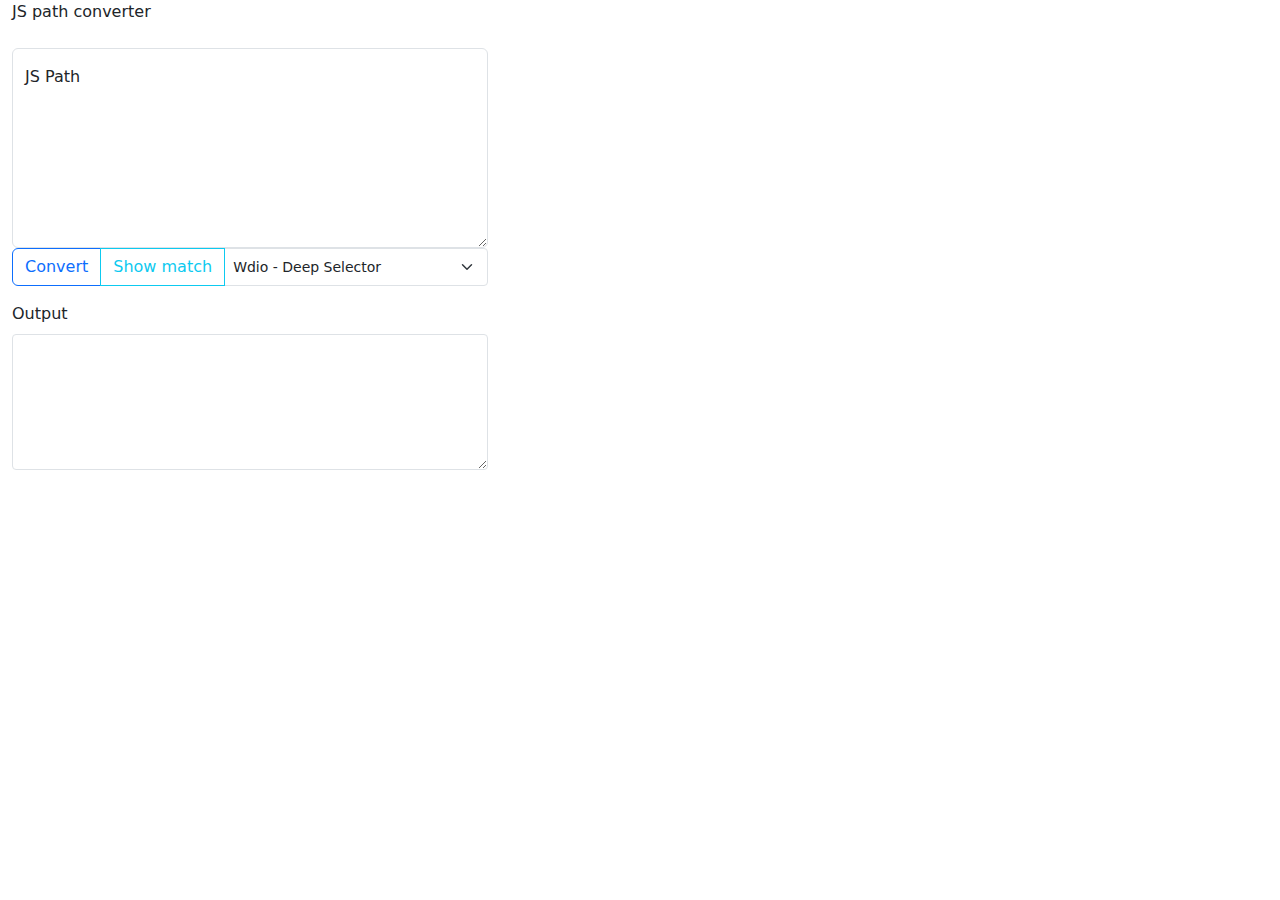
==== popup.html @ eb78d0e5 "order images and structure files" ====
<!DOCTYPE html>
<html lang="en">

<head>
  <meta charset="UTF-8" />
  <meta http-equiv="X-UA-Compatible" content="IE=edge" />
  <meta name="viewport" content="width=device-width, initial-scale=1.0" />
  <link href="https://cdn.jsdelivr.net/npm/bootstrap@5.2.2/dist/css/bootstrap.min.css" rel="stylesheet" />
  <title>ext jsPath</title>
  <link rel="stylesheet" href="styles.css" />
  <link rel="icon" type="mage/png" href="images/icon/icon-16.png" />

</head>

<body>
  <div class="container">

    <div class="mb-3">
      <label class="form-label">JS path converter</label>
    </div>

    <div class="mb-3">
      <div class="form-floating">
        <textarea id="jspath" class="form-control" placeholder="Leave a comment here" id="floatingTextarea2"
          style="height: 200px"></textarea>
        <label for="floatingTextarea2">JS Path</label>

        <div class="input-group mb-3">
          <button id="convert-btn" class="btn btn-outline-primary" type="button" id="button-addon1">
            Convert
          </button>
          <button id="Highlighting-btn" class="btn btn-outline-info" type="button" id="button-addon1">
            Show match
          </button>
          <select id="outputType" class="form-select form-select-sm" aria-label=".form-select-sm example">
            <option value="0" selected>Wdio - Deep Selector</option>
            <option value="1">Wdio - shadow$ Selector</option>
            <option value="2">Wdio - Deep Selector Short 🔧</option>
            <option value="3">Protractor - Selector css_sr</option>
            <option value="4">querySelector - short</option>
          </select>
        </div>
      </div>
    </div>

    <div class="mb-3">
      <label for="exampleFormControlTextarea1" class="form-label">Output</label>
      <textarea id="output" class="form-control form-control-sm" id="exampleFormControlTextarea1" rows="6"></textarea>
    </div>

  </div><!-- end div -->



  <script src="scripts/popup.js"></script>
</body>

</html>
---- styles.css ----
html {
  width: 500px;
}
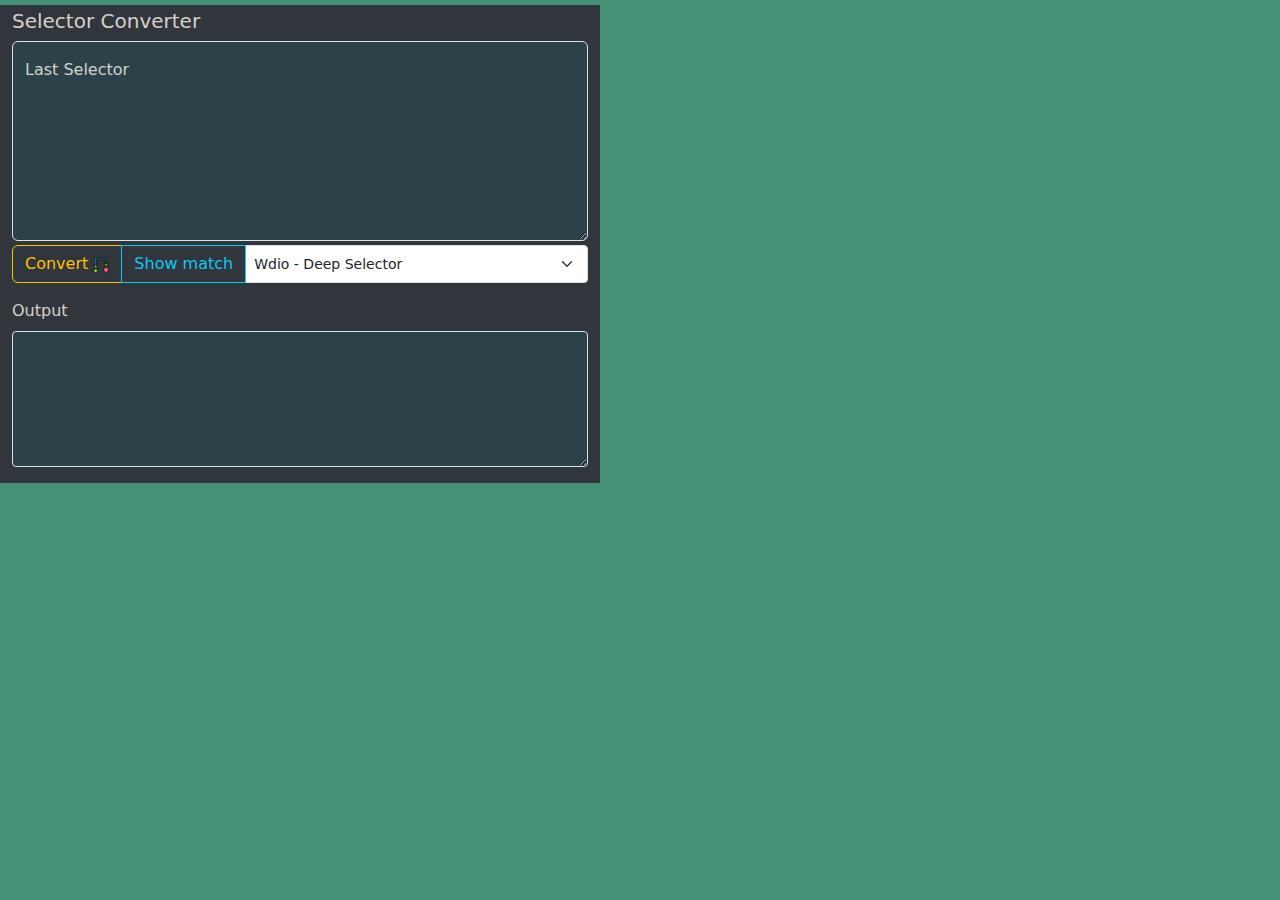
==== commit 95234b65: "update styles and html" ====
--- a/popup.html
+++ b/popup.html
@@ -6,7 +6,7 @@
   <meta http-equiv="X-UA-Compatible" content="IE=edge" />
   <meta name="viewport" content="width=device-width, initial-scale=1.0" />
   <link href="https://cdn.jsdelivr.net/npm/bootstrap@5.2.2/dist/css/bootstrap.min.css" rel="stylesheet" />
-  <title>ext jsPath</title>
+  <title>Selector Converter</title>
   <link rel="stylesheet" href="styles.css" />
   <link rel="icon" type="mage/png" href="images/icon/icon-16.png" />
 
@@ -15,35 +15,38 @@
 <body>
   <div class="container">
 
-    <div class="mb-3">
-      <label class="form-label">JS path converter</label>
+    <div class="mb-1 pt-1">
+      <h5 class="form-label"> Selector Converter </h5>
     </div>
 
-    <div class="mb-3">
+    <div class="mb-1">
       <div class="form-floating">
         <textarea id="jspath" class="form-control" placeholder="Leave a comment here" id="floatingTextarea2"
           style="height: 200px"></textarea>
-        <label for="floatingTextarea2">JS Path</label>
-
-        <div class="input-group mb-3">
-          <button id="convert-btn" class="btn btn-outline-primary" type="button" id="button-addon1">
-            Convert
-          </button>
-          <button id="Highlighting-btn" class="btn btn-outline-info" type="button" id="button-addon1">
-            Show match
-          </button>
-          <select id="outputType" class="form-select form-select-sm" aria-label=".form-select-sm example">
-            <option value="0" selected>Wdio - Deep Selector</option>
-            <option value="1">Wdio - shadow$ Selector</option>
-            <option value="2">Wdio - Deep Selector Short 🔧</option>
-            <option value="3">Protractor - Selector css_sr</option>
-            <option value="4">querySelector - short</option>
-          </select>
-        </div>
+        <label for="floatingTextarea2">Last Selector</label>
       </div>
     </div>
 
-    <div class="mb-3">
+    <div class="mb-1">
+      <div class="input-group mb-3">
+        <button id="convert-btn" class="btn btn-outline-warning" type="button" id="button-addon1">
+          Convert
+          <img src="/images/icon/icon-16.png" alt="logo">
+        </button>
+        <button id="Highlighting-btn" class="btn btn-outline-info" type="button" id="button-addon1">
+          Show match
+        </button>
+        <select id="outputType" class="form-select form-select-sm" aria-label=".form-select-sm example">
+          <option value="0" selected>Wdio - Deep Selector</option>
+          <option value="1">Wdio - shadow$ Selector</option>
+          <option value="2">Wdio - Deep Selector Short 🔧</option>
+          <option value="3">Protractor - Selector css_sr</option>
+          <option value="4">querySelector - short</option>
+        </select>
+      </div>
+    </div>
+
+    <div class="mb-3 pb-3">
       <label for="exampleFormControlTextarea1" class="form-label">Output</label>
       <textarea id="output" class="form-control form-control-sm" id="exampleFormControlTextarea1" rows="6"></textarea>
     </div>
--- a/styles.css
+++ b/styles.css
@@ -1,3 +1,14 @@
 html {
-  width: 500px;
+  width: 600px;
+  padding-top: 5px;
+  background-color: #459177;
 }
+body {
+  background-color: #30363c;
+  color: rgb(214, 209, 203);
+}
+
+textarea {
+  background-color: #088f9821 !important;
+  color: rgb(214, 209, 203) !important;
+}
